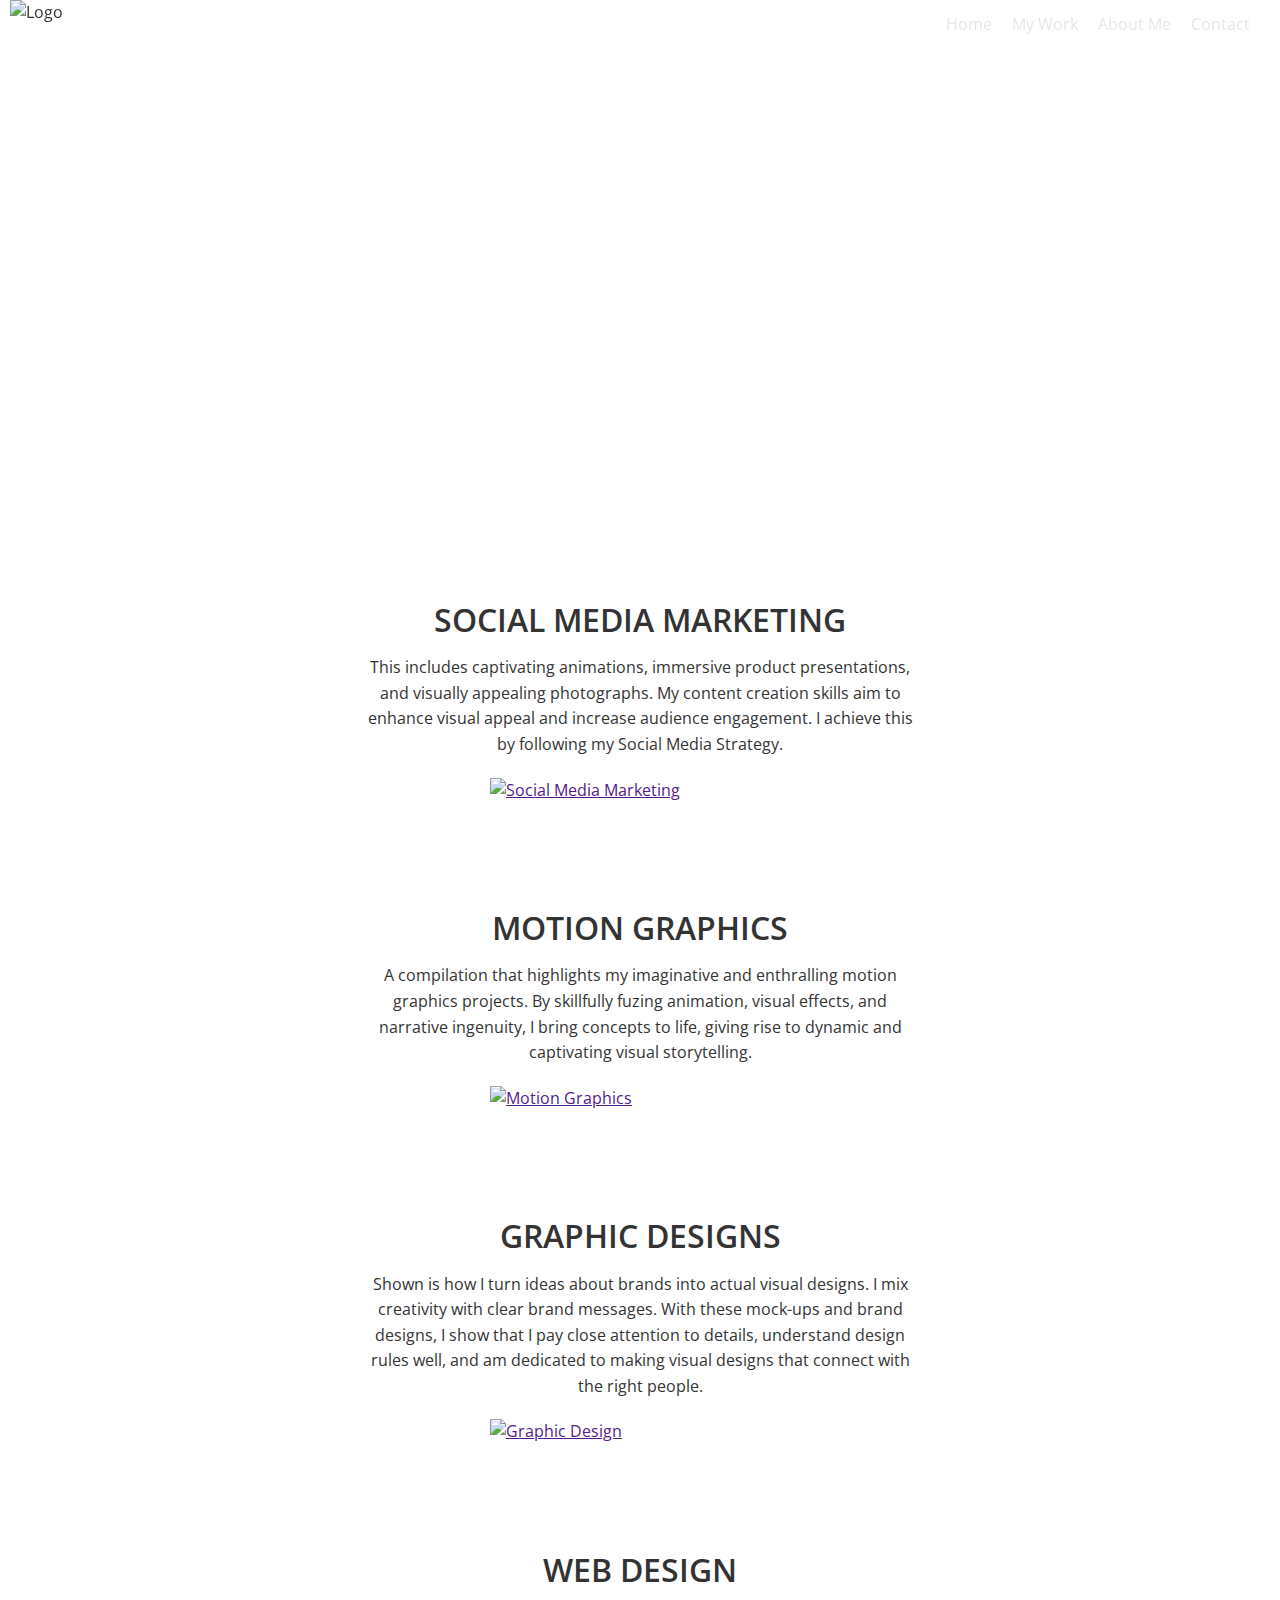
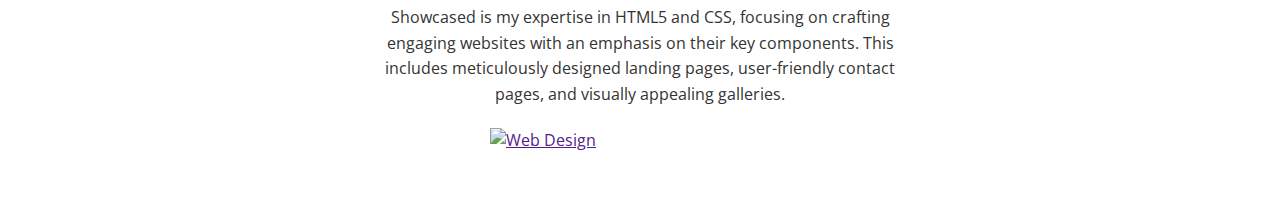
==== index.html @ d8bfad51 "Update" ====
<!DOCTYPE html>
<html lang="en">
<head>
    <meta charset="UTF-8">
    <meta name="viewport" content="width=device-width, initial-scale=1.0">
    <title>Home - Raymond Kenny's Portfolio</title>
    <link rel="stylesheet" href="style.css">
    <link rel="stylesheet" href="https://cdn.jsdelivr.net/npm/lightgallery.js/dist/css/lightgallery.min.css" />

</head>
<body>
    <nav id="navbar">
        <img class="navbar-logo" src="https://i.postimg.cc/qvZdQPr3/Logo-name.png" alt="Logo" id="logo">
        <ul>
            <li><a href="index.html" class="nav-link">Home</a></li>
            <li><a href="works.html" class="nav-link">My Work</a></li>
            <li><a href="about.html" class="nav-link">About Me</a></li>
            <li><a href="contact.html" class="nav-link">Contact</a></li>
        </ul>
    </nav>

    <header class="hero-header">
        <div class="hero-content">
            <h1>My Portfolio</h1>
           
            <!-- Add any additional content -->
        </div>
    </header>


   <main class="content-area">
    <div id="lightgallery" class="content-area">
        
        <!-- Social Media Marketing !!!!!!!!!!!!!!!!!!!!!!DYNAMIC SHADOW -->
        <div class="dynamic-shadow">
        <div class="content-box" data-src="">
            <h2>SOCIAL MEDIA MARKETING</h2>
            <p>This includes captivating animations, immersive product presentations, and visually appealing photographs. My content creation skills aim to enhance visual appeal and increase audience engagement. I achieve this by following my Social Media Strategy.
            </p>
            <a href="">
                <img src="https://i.postimg.cc/sDvyCQw5/4.png" alt="Social Media Marketing">
            </a>
        </div>
        </div>
       
        <!-- Motion Graphics -->
        <div class="dynamic-shadow">
        <div class="content-box" data-src="https://i.postimg.cc/SR6XFmCz/fab88d81.gif">
            <h2>MOTION GRAPHICS</h2>
            <p>A compilation that highlights my imaginative and enthralling motion graphics projects. By skillfully fuzing animation, visual effects, and narrative ingenuity, I bring concepts to life, giving rise to dynamic and captivating visual storytelling.</p>
            <a href="">
                <img src="https://i.postimg.cc/SR6XFmCz/fab88d81.gif" alt="Motion Graphics">
            </a>
        </div>
    </div>

        <!-- Graphic Designs -->
        <div class="dynamic-shadow">
        <div class="content-box" data-src="https://i.postimg.cc/2Sw4L7qB/b37682bb.jpg">
            <h2>GRAPHIC DESIGNS</h2>
            <p>Shown is how I turn ideas about brands into actual visual designs. I mix creativity with clear brand messages. With these mock-ups and brand designs, I show that I pay close attention to details, understand design rules well, and am dedicated to making visual designs that connect with the right people.</p>
            <a href="">
                <img src="https://i.postimg.cc/2Sw4L7qB/b37682bb.jpg" alt="Graphic Design">
            </a>
        </div>
 </div>

        <!-- Web Design -->
        <div class="dynamic-shadow">
        <div class="content-box" data-src="https://i.postimg.cc/zG5Cfcfr/759ec7dd.jpg">
            <h2>WEB DESIGN</h2>
            <p>Showcased is my expertise in HTML5 and CSS, focusing on crafting engaging websites with an emphasis on their key components. This includes meticulously designed landing pages, user-friendly contact pages, and visually appealing galleries.</p>
            <a href="">
                <img src="https://i.postimg.cc/zG5Cfcfr/759ec7dd.jpg" alt="Web Design">
            </a>
        </div>
   </div>
      </div>
   </main>

    <script src="script.js"></script>
    <script src="https://cdn.jsdelivr.net/npm/lightgallery.js/dist/js/lightgallery.min.js"></script>

</body>
</html>
---- style.css ----
/* Import Google Font */
@import url('https://fonts.googleapis.com/css2?family=Open+Sans:wght@400;600&display=swap');

/* Reset and Base Styles */
* {
    margin: 0;
    padding: 0;
    box-sizing: border-box;
}




body, html {
    font-family: 'Open Sans', Arial, sans-serif; /* Clean and modern font */
    color: #333333; /* Dark grey color for text */
    line-height: 1.6; /* Spacing for readability */
    font-size: 16px; /* Standard base font size */
}

/* Typography */
h1 {
    font-size: 2.5em; /* Larger size for main titles */
    font-weight: bold; /* Bold weight for prominence */
    margin: 0.67em 0; /* Default margin for spacing */
}

h2 {
    font-size: 2em; /* Substantial but less than h1 */
    font-weight: 600; /* Slightly lighter than h1 for hierarchy */
    text-align: center; /* Center-aligned as requested */
    margin: 0.75em 0; /* Standard vertical spacing */
}

h3 {
    font-size: 1.75em; /* Smaller than h2 */
    font-weight: 600; /* Consistent weight with h2 */
    margin: 0.83em 0; /* Standard spacing */
}

p {
    font-size: 1em; /* Standard size for body text */
    margin-bottom: 1em;
    line-height: 1.6; /* Space after paragraphs */
}

.title {
    font-size: 1em;
}

/* Navbar Styles */
#navbar {
    width: 100%;
    position: fixed;
    top: 0;
    z-index: 1000; /* high z-index to ensure navbar is on top */
    background-color: transparent; /* initially transparent */
    transition: background-color 0.5s; /* smooth transition for the background */
    display: flex;
    justify-content: space-between; /* Space out logo and nav items */
    align-items: center; /* Center items vertically */
    padding: 10px; /* Give some space inside the navbar */
    height: 50px; /* Or whatever size fits best */
    min-width: 500px; /* Adjust based on your specific needs */
    white-space: nowrap; 
    overflow: hidden; /* Hide overflow content */
}

.navbar-logo {
    height: 50px; /* Example height, adjust to fit the design */
    transition: opacity 0.3s ease; /* Smooth transition for the logo swap */
}

#navbar ul {
    list-style-type: none;
    margin: 0;
    padding-right: 10px;
    display: flex;
    justify-content: flex-end; /* aligns links to the right */
    align-items: center;
    white-space: nowrap;
}

#navbar ul li a {
    margin: 0 0px; /* Adjust based on your layout */
    padding: 10px 10px; /* Adds padding inside the link boxes */
    background-color: rgba(42, 42, 42, 0); /* Slightly transparent background */
    color: #e7e7e7; /* Text color */
    text-decoration: none; /* Removes the underline from links */
    transition: background-color 0.3s ease; /* Smooth transition for background color */
}

#navbar.scrolled {
    background-color: white; /* white background on scroll */
    transform: scale(1.00);
    text-shadow: none;
    box-shadow: 0px 0px 5px rgba(54, 54, 54, 0.839); /* 10px white inset border */
}

#navbar.scrolled ul li a {
    background-color: transparent; /* Background transitions to clear on scroll */
    color: black; /* Example text color change on scroll */
}

.nav-scrolled {
    background-color: #ffffff;
    color: #333;
}

/* Hero Section */
.hero-header {
    position: relative;
    width: 100%;
    height: calc(100vh - 400px); /* Full height of the viewport minus 200px from the top */
    background: url('https://i.postimg.cc/pdY680cz/tempImageAAanXq.avif') no-repeat center center;
    background-size: cover; /* Ensures the background covers the available space */
    display: flex;
    justify-content: center;
    align-items: center;
    box-shadow: inset 0px 0px 0px 5px rgba(255, 255, 255, 0.464); /* 10px white inset border */
}

.hero-content {
    position: absolute;
    top: 50%;
    left: 50%;
    transform: translate(-50%, -50%);
    color: white;
    text-align: center;
    z-index: 2; /* Ensure the text is above the background */
}

/* Content Area */
.content-area {
    display: flex;
    flex-direction: column;
    align-items: center;
    padding: 20px;
    gap: 15px; /* Adds space between content boxes */
}

.content-box {
    background-color: rgba(255, 255, 255, 0); /* White background for content boxes */
    box-shadow: 0 2px 5px rgba(0, 0, 0, 0); /* Optional: Adds a subtle shadow */
    padding: 20px; /* Space between content boxes */
    width: 100%; /* Full width of the container, adjust as needed */
    box-sizing: border-box;
}

.content-box h2 {
    font-family: 'Open Sans', sans-serif; /* Assuming Open Sans is the chosen font */
    color: #333333; /* Very Dark Gray for headings */
    margin-bottom: 10px;
    text-align: center;
}

.content-box p {
    font-family: 'Open Sans', sans-serif;
    color: #333333; /* Very Dark Gray for text */
    margin-bottom: 20px;
    text-align: center;
}

.content-box img {
    display: block; /* Ensures that the image is on its own line */
    width: 100%; /* Sets the width of the images to be the same */
    height: auto;
    max-height: 300px; /* Maintains the aspect ratio */
    max-width: 300px; /* Adjust this value based on your design requirements */
    margin: 0 auto; /* Centers the image within the content-box */
}

/* Dropdown */
.dropdown-content.disabled {
    display: none; /* Hide the dropdown content */
    pointer-events: none; /* Prevent mouse events */
    opacity: 0.5; /* Optional: reduce opacity to indicate it's disabled */
}

.dropdown-content.enabled {
    display: block;
}

/* Dynamic Shadow */
.dynamic-shadow {
    margin: 10px;
    padding: 0;
    width: 50%; /* Full width */
    min-width: 25%; /* Minimum width is 25% of the viewport width */
    transition: box-shadow 0.3s; /* Smooth transition for the shadow effect */
}

/* Contact Page */
.contact-hero-header {
    position: relative;
    width: 100%;
    height: calc(100vh - 400px); /* Full height of the viewport minus 200px from the top */
    background: url('https://i.postimg.cc/5NTTMQFY/tempImageWiQuZd.avif') no-repeat center center;
    background-size: cover; /* Ensures the background covers the available space */
    display: flex;
    justify-content: center;
    align-items: center;
    box-shadow: inset 0px 0px 0px 5px rgba(255, 255, 255, 0.464); /* 10px white inset border */
}

.contact-hero-content {
    position: absolute;
    top: 50%;
    left: 50%;
    transform: translate(-50%, -50%);
    color: white;
    text-align: center;
    z-index: 2; /* Ensure the text is above the background */
}

.contact-container {
    display: flex;
    align-items: center;
    justify-content: space-between;
    padding: 50px;
}

.contact-message {
    flex-basis: 45%;
    text-align: center;
}

.contact-form {
    flex-basis: 45%;
    background: #f9f9f9; /* Adjust based on your theme colors */
    padding: 20px;
    border-radius: 8px;
    box-shadow: 0 4px 6px rgba(0, 0, 0, 0.1);
}

.contact-form form {
    display: flex;
    flex-direction: column;
}

.contact-form label {
    margin-bottom: 5px;
}

.contact-form input,
.contact-form textarea {
    margin-bottom: 20px;
    padding: 10px;
    border: 1px solid #ccc;
    border-radius: 4px;
}

.submit-btn {
    padding: 10px 15px;
    background-color: #007bff; /* Or your theme color */
    color: white;
    border: none;
    border-radius: 4px;
    cursor: pointer;
    transition: background-color 0.3s ease;
}

.contact-icons {
    display: flex;
    justify-content: space-around;
    align-items: center;
}

.contact-icons a {
    text-decoration: none;
}

.contact-icons img {
    width: 30px; /* Adjust the size as needed */
    height: 30px; /* Adjust the size as needed */
}

.email-icon, .linkedin-icon {
    display: inline-block;
    margin: 0 10px; /* Adjust the space between icons if needed */
}


/* About Page */
.about-hero-header {
    position: relative;
    width: 100%;
    height: calc(100vh - 400px); /* Full height of the viewport minus 200px from the top */
    background: url('https://i.postimg.cc/s2RLMFm3/tempImagewtUjwp.avif') no-repeat center center;
    background-size: cover; /* Ensures the background covers the available space */
    display: flex;
    justify-content: center;
    align-items: center;
    box-shadow: inset 0px 0px 0px 5px rgba(255, 255, 255, 0.464); /* 10px white inset border */
}

.about-hero-content {
    position: absolute;
    top: 50%;
    left: 50%;
    transform: translate(-50%, -50%);
    color: white;
    text-align: center;
    z-index: 2; /* Ensure the text is above the background */
}

.about-container {
    display: flex;
    align-items: center;
    justify-content: space-around;
    padding: 10px;
    margin-bottom: 40px;
}

.left-column {
    flex-basis: 30%;
    display: flex;
    justify-content: center;
    align-items: center;
}

.right-column {
    flex-basis: 70%;
    display: flex;
    flex-direction: column;
    justify-content: center;
}

.profile-picture {
    max-width: 100%;
    height: auto;
    border-radius: 10px; /* Adjust as needed */
}

.bio-message {
    text-align: center;
}

.skills-title {
    margin-top: 20px;
    font-weight: bold;
}

.skills-list {
    font-weight: normal;
}

#resume, #education {
    max-width: 100%;
    margin: auto; /* Center the content */
    padding: 20px; /* Add some padding around the text */
}

.smooth-scrolling-bar {
    position: -webkit-sticky; /* For Safari */
    position: sticky;
    top: 10px; /* Adjust based on the navbar height */
    background-color: #ffffff96; /* Slightly transparent background */
    z-index: 10000;
    display: flex;
    justify-content: space-around; /* Increased gap between the two texts */
    padding: 0px 0;
    box-shadow: 0 2px 5px rgba(0,0,0,0.2);
    margin-bottom: 30px;
}

.smooth-scrolling-bar a {
    margin: 0 40px; /* Increase the margin to add more gap */
    text-decoration: none;
    color: #333;
    font-weight: 500;
    padding: 5px 5px; /* Add padding for better clickability */
    background-color: rgba(255, 255, 255, 0.453); /* Slightly transparent background for buttons */
    border-radius: 5px; /* Rounded corners for aesthetic */
}

.smooth-scrolling-bar a.active {
    background-color: rgba(255, 255, 255, 0.9);
    color: #007bff;
}

.instagram-media {
    max-width: 100% !important;
    width: auto !important;
    background: transparent;
    margin: 20px auto; /* Center it and provide some spacing */
    border: none; /* Remove any default borders */
    box-shadow: none; /* Remove any default shadows */
}

.instagram-media iframe {
    width: 100% !important; /* Force the iframe to expand full width of the container */
}

.instagram-media iframe + div {
    display: none !important; /* Optionally hide the "View this post on Instagram" */
}

/* Works Page */
.works-hero-header {
    position: relative;
    width: 100%;
    height: calc(100vh - 400px); /* Full height of the viewport minus 200px from the top */
    background: url('https://i.postimg.cc/g2h5ccvM/tempImageokHgKR.avif') no-repeat center center;
    background-size: cover; /* Ensures the background covers the available space */
    display: flex;
    justify-content: center;
    align-items: center;
    box-shadow: inset 0px 0px 0px 5px rgba(255, 255, 255, 0.464); /* 10px white inset border */
}

.works-hero-content {
    position: absolute;
    top: 50%;
    left: 50%;
    transform: translate(-50%, -50%);
    color: white;
    text-align: center;
    z-index: 2; /* Ensure the text is above the background */
}

.works-container {
    display: flex;
    align-items: center;
    justify-content: space-around;
    padding: 10px;
    margin-bottom: 40px;
}

.aside {
    position: -webkit-sticky; /* For Safari */
    position: sticky;
    top: 5px; /* Adjust based on the navbar height */
    background-color: #ffffffe5; /* Slightly transparent background */
    z-index: 10000;
    display: flex;
    justify-content: space-around; /* Increased gap between the two texts */
    padding: 0px 0;
    box-shadow: 0 2px 5px rgba(0,0,0,0.2);
    margin-bottom: 30px;
    min-width: 500px;
}

.aside a {
    margin: 0 20px; /* Increase the margin to add more gap */
    text-decoration: none;
    color: #333;
    font-weight: 500;
    padding: 5px 5px; /* Add padding for better clickability */
    border-radius: 5px; /* Rounded corners for aesthetic */
    white-space: nowrap;
}

.aside a.active {
    background-color: rgba(255, 255, 255, 0.9);
    color: #007bff;
    font: bold;
}

@media (max-width: 1375px) {
    .aside {
        position: sticky; /* Makes the sidebar sticky on scroll */
        top: 55px; /* Distance from the top, adjust based on navbar height plus desired gap */
        width: 100%; /* Full width of the container */
        z-index: 10; /* Ensures it doesn’t overlap anything it shouldn’t */
    }
}

/* Footer */
.site-footer {
    background-color: #2c3e50;
    color: white;
    padding: 20px;
    text-align: center;
}

.footer-content {
    display: flex;
    justify-content: space-around;
    align-items: center;
    flex-wrap: wrap;
}

.footer-about,
.footer-links,
.footer-social {
    margin: 20px;
}

.footer-links ul {
    list-style: none;
    padding: 0;
}

.footer-links ul li a {
    color: white;
    text-decoration: none;
    transition: color 0.3s;
}

.footer-links ul li a:hover {
    color: #3498db;
}

.social-icon {
    width: 40px;
    height: 40px;
    margin: 0 10px;
    transition: transform 0.3s;
}

.social-icon:hover {
    transform: scale(1.1);
}

@media (max-width: 768px) {
    .footer-content {
        flex-direction: column;
    }

    .footer-about,
    .footer-links,
    .footer-social {
        margin: 10px 0;
    }
}

.instagram-post {
    max-width: 540px;
    margin: auto;
}

@media (max-width: 540px) {
    .instagram-post {
        width: 100%;
    }
}

/* Works Selection */
section {
    display: block;
}

.works-page section {
    display: none; /* Hide all sections by default */
}

.works-page section#graphic-design {
    display: block; /* Only show the graphic design section initially */
}

.about-page section#resume,
.about-page section#education {
    display: block;
}

/* Motion Grid */
.container {
    display: flex;
    align-items: center;
    flex-direction: row; /* Horizontal layout */
    width: 100%;
    margin: 25px;
}

.text-content {
    flex: 40%; /* Takes up 30% of the container */
    padding: 20px; /* Optional padding */
}

.grid-container {
    display: grid;
    grid-template-columns: repeat(3, 1fr);
    gap: 5px;
    margin: 80px;
}

.grid-item {
    background-color: #000;
    overflow: hidden;
    position: relative;
    aspect-ratio: 1 / 1; /* Ensures items are square */
    width: 200px;
    height: 200px;
}

.grid-item img {
    width: 200px;
    height: 200px;
    object-fit: cover;
    position: absolute;
    top: 50%;
    left: 50%;
    transform: translate(-50%, -50%);
}

/* Responsive Adjustments */
@media (max-width: 768px) {
    .container {
        flex-direction: column; /* Stacks the content vertically */
    }

    .grid-container {
        grid-template-columns: repeat(2, 1fr); /* Two columns on smaller screens */
    }
}

@media (max-width: 480px) {
    .grid-container {
        grid-template-columns: 1fr; /* Single column on very small screens */
    }
}

/* Hover Effects */
.navbar-logo:hover {
    transform: scale(1.1);
    transition: transform 0.3s;
}

.submit-btn:hover {
    background-color: #1666bb; /* Example color change on hover */
    color: #fff;
    transition: background-color 0.3s, color 0.3s;
}



.three-column-layout {
    display: flex;
    justify-content: space-between;
    align-items: center;
    gap: 20px; /* Adjust as needed */
    padding: 20px; /* Adjust as needed */
}

.column {
    flex: 1; /* Make all columns equal width */
    display: flex;
    justify-content: center;
    align-items: center;
    flex-direction: column; /* Ensure column content is centered */
    text-align: center; /* Center text horizontally */
}

.instagram-column {
    flex: 1;
    display: flex;
    justify-content: center;
    align-items: center;
}

.text-column {
    display: flex;
    flex-direction: column;
    justify-content: center; /* Center text vertically */
    height: 100%; /* Ensure it takes up the full height of the parent container */
}

.text-column h3 {
    text-align: center;
    margin-bottom: 20px; /* Add margin below the title */
}

.slideshow-container {
    width: 100%;
    max-width: 500px; /* Adjust based on your design requirements */
}

/* Adjusting the size of images in slideshows */
.mySlides img, .mySlides2 img, .mySlides3 img, .mySlides4 img {
    max-width: 80%; /* Adjust this value as needed */
    height: auto;
    width: auto;
    margin: auto;
    display: block;
    box-shadow: 0 4px 8px rgba(0, 0, 0, 0.2); /* Add drop shadow */
}

@media (max-width: 768px) {
    .three-column-layout {
        flex-direction: column;
    }

    .slideshow-container {
        max-width: 100%;
    }
}
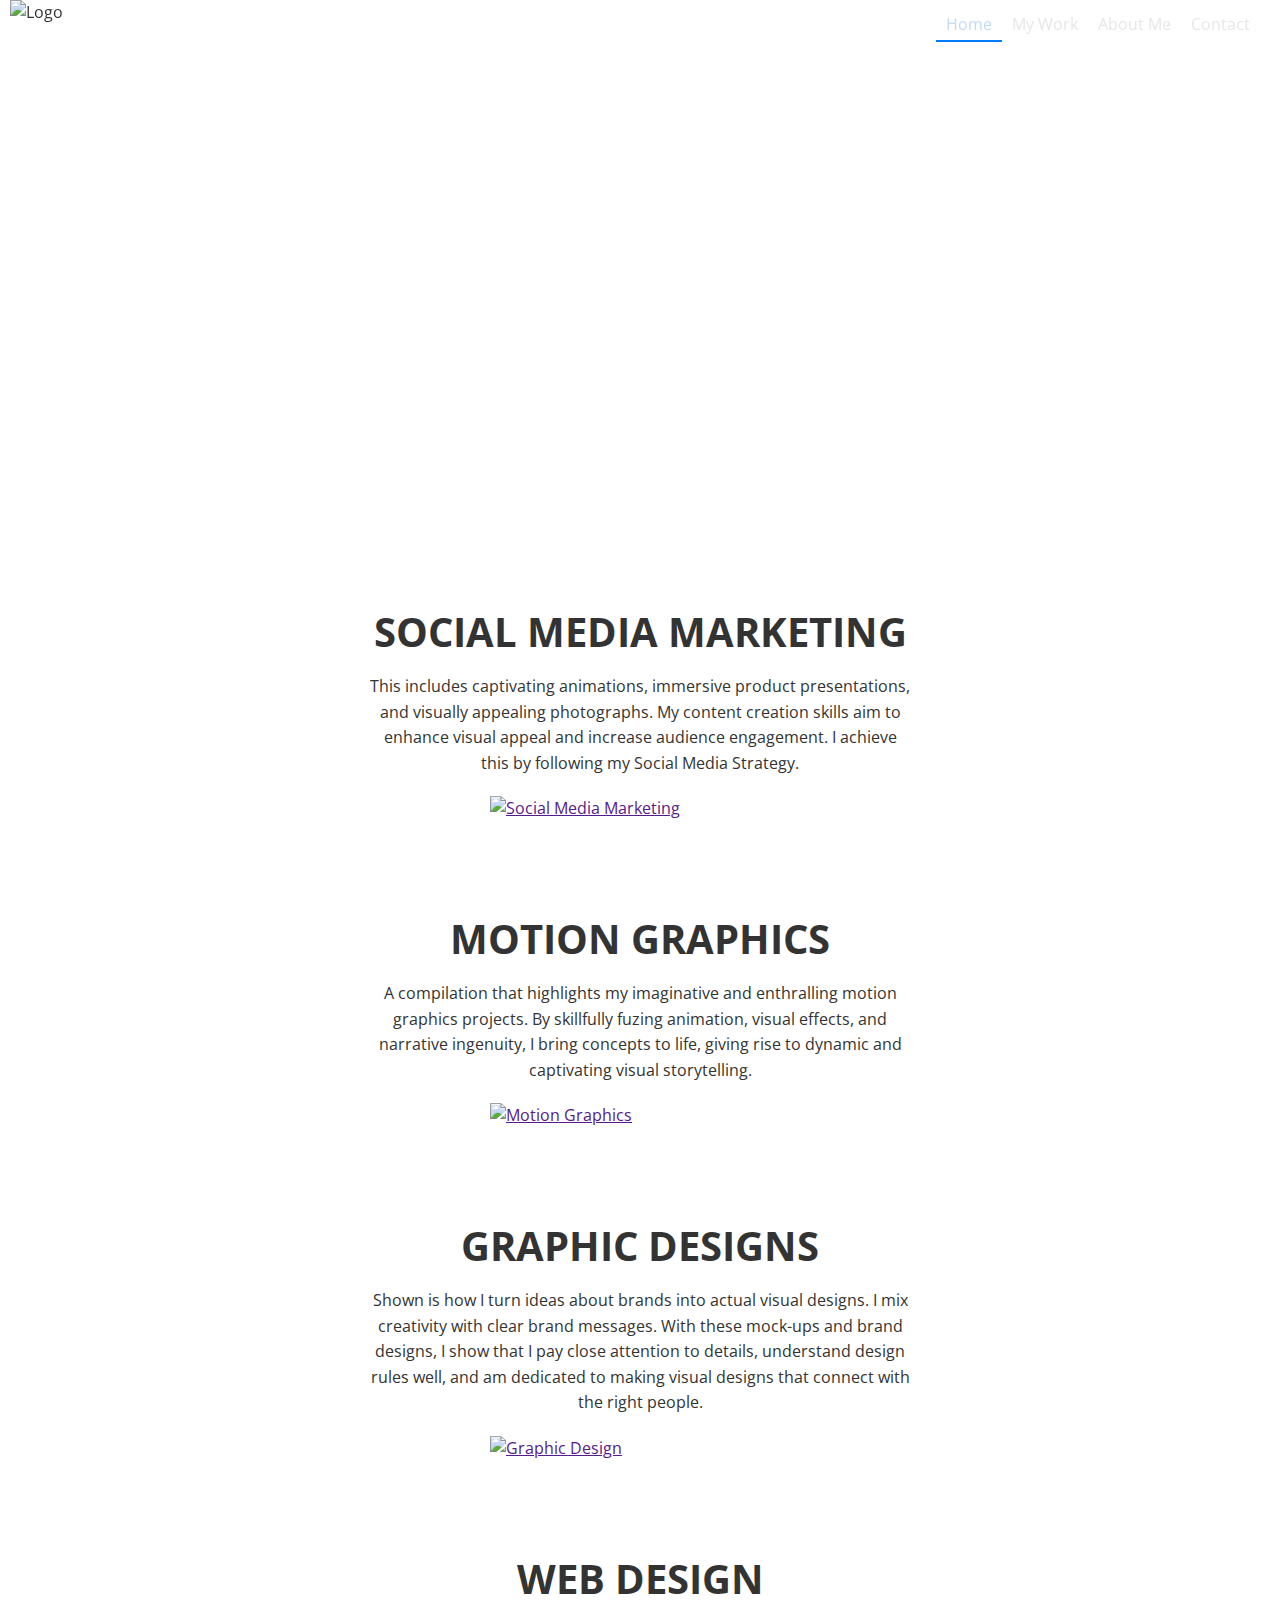
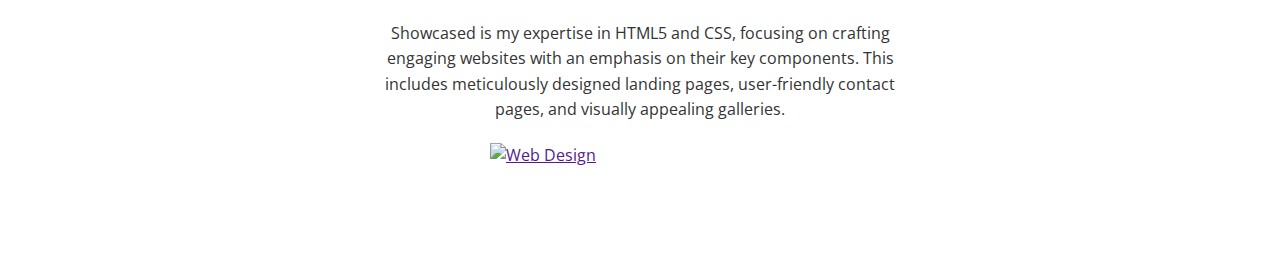
==== commit 6cc872c1: "10/22/24 Updated" ====
--- a/index.html
+++ b/index.html
@@ -6,13 +6,13 @@
     <title>Home - Raymond Kenny's Portfolio</title>
     <link rel="stylesheet" href="style.css">
     <link rel="stylesheet" href="https://cdn.jsdelivr.net/npm/lightgallery.js/dist/css/lightgallery.min.css" />
-
+    <link href="https://fonts.googleapis.com/css2?family=Merriweather:wght@400;700&family=Open+Sans:wght@300;400;600&display=swap" rel="stylesheet">
 </head>
 <body>
     <nav id="navbar">
         <img class="navbar-logo" src="https://i.postimg.cc/qvZdQPr3/Logo-name.png" alt="Logo" id="logo">
         <ul>
-            <li><a href="index.html" class="nav-link">Home</a></li>
+            <li><a href="index.html" class="nav-link active">Home</a></li>
             <li><a href="works.html" class="nav-link">My Work</a></li>
             <li><a href="about.html" class="nav-link">About Me</a></li>
             <li><a href="contact.html" class="nav-link">Contact</a></li>
@@ -76,10 +76,13 @@
         </div>
    </div>
       </div>
+
+  
    </main>
 
     <script src="script.js"></script>
     <script src="https://cdn.jsdelivr.net/npm/lightgallery.js/dist/js/lightgallery.min.js"></script>
-
+   
+   
 </body>
 </html>
--- a/style.css
+++ b/style.css
@@ -1,5 +1,6 @@
-/* Import Google Font */
-@import url('https://fonts.googleapis.com/css2?family=Open+Sans:wght@400;600&display=swap');
+
+/* Add Google Fonts link */
+@import url('https://fonts.googleapis.com/css2?family=Merriweather:wght@400;700&family=Open+Sans:wght@300;400;600&display=swap');
 
 /* Reset and Base Styles */
 * {
@@ -9,40 +10,55 @@
 }
 
 
-
-
+/* Base styles for body and html */
 body, html {
     font-family: 'Open Sans', Arial, sans-serif; /* Clean and modern font */
     color: #333333; /* Dark grey color for text */
     line-height: 1.6; /* Spacing for readability */
     font-size: 16px; /* Standard base font size */
+    min-width: 600px;
 }
 
 /* Typography */
+
+/* Main title (h1) */
 h1 {
-    font-size: 2.5em; /* Larger size for main titles */
-    font-weight: bold; /* Bold weight for prominence */
+    font-family: 'Merriweather', serif; /* Change to Merriweather for a classic serif look */
+    font-size: 3em; /* Larger size for main titles */
+    font-weight: 700; /* Bold weight for prominence */
     margin: 0.67em 0; /* Default margin for spacing */
 }
 
+/* Subtitles (h2) */
 h2 {
-    font-size: 2em; /* Substantial but less than h1 */
-    font-weight: 600; /* Slightly lighter than h1 for hierarchy */
+    font-family: 'Merriweather', serif; /* Merriweather for hierarchy */
+    font-size: 2.5em; /* Substantial but less than h1 */
+    font-weight: 700; /* Bold for emphasis */
     text-align: center; /* Center-aligned as requested */
-    margin: 0.75em 0; /* Standard vertical spacing */
-}
-
+    margin: 10px 0; /* Standard vertical spacing */
+}
+
+/* Section headers (h3) */
 h3 {
-    font-size: 1.75em; /* Smaller than h2 */
-    font-weight: 600; /* Consistent weight with h2 */
+    font-family: 'Merriweather', serif; /* Merriweather for consistency */
+    font-size: 2em; /* Smaller than h2 */
+    font-weight: 700; /* Consistent weight with h2 */
     margin: 0.83em 0; /* Standard spacing */
-}
-
+    text-align: center;
+}
+
+/* Paragraph text (p) */
 p {
+    font-family: 'Open Sans', sans-serif; /* Keeping Open Sans for body text */
     font-size: 1em; /* Standard size for body text */
     margin-bottom: 1em;
     line-height: 1.6; /* Space after paragraphs */
 }
+.graphic-p p {
+    text-align: center;
+}
+
+
 
 .title {
     font-size: 1em;
@@ -83,11 +99,16 @@
 
 #navbar ul li a {
     margin: 0 0px; /* Adjust based on your layout */
-    padding: 10px 10px; /* Adds padding inside the link boxes */
+    padding: 5px 10px; /* Adds padding inside the link boxes */
     background-color: rgba(42, 42, 42, 0); /* Slightly transparent background */
     color: #e7e7e7; /* Text color */
     text-decoration: none; /* Removes the underline from links */
     transition: background-color 0.3s ease; /* Smooth transition for background color */
+}
+
+#navbar ul li a.active {
+    border-bottom: 2.5px solid #007bff; /* Adds an underline for the active page */
+    color: #c1dbf7; /* Optional: change the text color to indicate it's active */
 }
 
 #navbar.scrolled {
@@ -127,7 +148,8 @@
     transform: translate(-50%, -50%);
     color: white;
     text-align: center;
-    z-index: 2; /* Ensure the text is above the background */
+    z-index: 2;
+    max-width: 1200px; /* Example max-width, adjust based on your design */
 }
 
 /* Content Area */
@@ -137,6 +159,21 @@
     align-items: center;
     padding: 20px;
     gap: 15px; /* Adds space between content boxes */
+}
+
+.content-area-about {
+    display: flex;
+    flex-direction: column;
+    align-items: center;
+    padding: 20px;
+    gap: 15px; /* Adds space between content boxes */
+}
+
+.content-area-about h2 {
+    font-family: 'Open Sans', sans-serif; /* Assuming Open Sans is the chosen font */
+    color: #333333; /* Very Dark Gray for headings */
+    margin-bottom: 10px;
+    text-align: left;
 }
 
 .content-box {
@@ -190,6 +227,7 @@
     transition: box-shadow 0.3s; /* Smooth transition for the shadow effect */
 }
 
+
 /* Contact Page */
 .contact-hero-header {
     position: relative;
@@ -217,9 +255,12 @@
     display: flex;
     align-items: center;
     justify-content: space-between;
-    padding: 50px;
-}
-
+    padding: 40px;
+}
+
+.contact-message h3 {
+    margin-bottom: 5px;
+}
 .contact-message {
     flex-basis: 45%;
     text-align: center;
@@ -271,8 +312,8 @@
 }
 
 .contact-icons img {
-    width: 30px; /* Adjust the size as needed */
-    height: 30px; /* Adjust the size as needed */
+    width: 40px; /* Adjust the size as needed */
+    height: 40px; /* Adjust the size as needed */
 }
 
 .email-icon, .linkedin-icon {
@@ -308,9 +349,11 @@
     display: flex;
     align-items: center;
     justify-content: space-around;
-    padding: 10px;
+    padding: 40px;
     margin-bottom: 40px;
 }
+
+
 
 .left-column {
     flex-basis: 30%;
@@ -379,21 +422,26 @@
     color: #007bff;
 }
 
-.instagram-media {
-    max-width: 100% !important;
-    width: auto !important;
-    background: transparent;
-    margin: 20px auto; /* Center it and provide some spacing */
-    border: none; /* Remove any default borders */
-    box-shadow: none; /* Remove any default shadows */
-}
-
-.instagram-media iframe {
-    width: 100% !important; /* Force the iframe to expand full width of the container */
-}
-
-.instagram-media iframe + div {
-    display: none !important; /* Optionally hide the "View this post on Instagram" */
+
+
+.instagram-embed-container {
+    display: flex;
+    justify-content: center;
+    align-items: center;
+    width: 100%;
+    gap: 20px; /* Optional: Adjusts the gap between the posts */
+    margin: 20px 0; /* Optional: Adds vertical spacing above and below the embed */
+    box-shadow: inset 0px 0px 0px 5px rgba(255, 255, 255, 0.464); /* 10px white inset border */
+}
+
+.instagram-post {
+    width: 350px; /* Adjust the width of the embedded posts */
+    height: 540px; /* Adjust the height of the embedded posts */
+    overflow-y: scroll; /* Ensures posts are scrollable */
+    margin: 5px;
+    box-shadow: inset 0px 0px 0px 5px rgba(255, 255, 255, 0.464);
+    padding: 10px; /* Optional: Adds space inside the embed container */
+    
 }
 
 /* Works Page */
@@ -422,15 +470,15 @@
 .works-container {
     display: flex;
     align-items: center;
-    justify-content: space-around;
-    padding: 10px;
-    margin-bottom: 40px;
+    justify-content: space-between;
+    padding: 40px;
+    margin-bottom: 4 0px;
 }
 
 .aside {
     position: -webkit-sticky; /* For Safari */
     position: sticky;
-    top: 5px; /* Adjust based on the navbar height */
+    top: 7px; /* Adjust based on the navbar height */
     background-color: #ffffffe5; /* Slightly transparent background */
     z-index: 10000;
     display: flex;
@@ -505,7 +553,7 @@
 .social-icon {
     width: 40px;
     height: 40px;
-    margin: 0 10px;
+    margin: 0px 10px;
     transition: transform 0.3s;
 }
 
@@ -525,10 +573,7 @@
     }
 }
 
-.instagram-post {
-    max-width: 540px;
-    margin: auto;
-}
+
 
 @media (max-width: 540px) {
     .instagram-post {
@@ -556,37 +601,48 @@
 
 /* Motion Grid */
 .container {
-    display: flex;
-    align-items: center;
-    flex-direction: row; /* Horizontal layout */
+    max-width: 1200px; /* Match this to the max-width of the .hero-content */
+    margin: 0 auto; /* Center the container */
+    padding: 20px; /* Optional padding for spacing */
+    width: 100%; /* Ensure full width within the max-width */
+    box-sizing: border-box; /* Include padding in the element's total width */
+}
+
+/* Motion Graphics Two-Column Layout */
+.motion-container {
+    display: flex; /* Two-column layout */
+    flex-wrap: wrap; /* Allows wrapping on smaller screens */
+    max-width: 1200px; /* Consistent max-width */
+    margin: 0 auto; /* Center the container */
+    padding: 20px; /* Padding inside the container */
     width: 100%;
-    margin: 25px;
-}
-
-.text-content {
-    flex: 40%; /* Takes up 30% of the container */
-    padding: 20px; /* Optional padding */
-}
+    box-sizing: border-box;
+}
+
+
 
 .grid-container {
     display: grid;
-    grid-template-columns: repeat(3, 1fr);
-    gap: 5px;
-    margin: 80px;
-}
-
+    grid-template-columns: repeat(3, 1fr); /* Three columns for the grid */
+    gap: 10px;
+    flex: 1; /* Equal space for the grid */
+    max-width: 100%;
+    padding: 35px; /* Add padding to match text content's padding */
+    box-sizing: border-box; /* Include padding in element's width */
+}
+
+/* Grid Items */
 .grid-item {
     background-color: #000;
     overflow: hidden;
     position: relative;
     aspect-ratio: 1 / 1; /* Ensures items are square */
-    width: 200px;
-    height: 200px;
+    width: 100%; /* Full width of grid container */
 }
 
 .grid-item img {
-    width: 200px;
-    height: 200px;
+    width: 100%;
+    height: 100%;
     object-fit: cover;
     position: absolute;
     top: 50%;
@@ -594,10 +650,10 @@
     transform: translate(-50%, -50%);
 }
 
-/* Responsive Adjustments */
+/* Responsive Design */
 @media (max-width: 768px) {
-    .container {
-        flex-direction: column; /* Stacks the content vertically */
+    .motion-container {
+        flex-direction: column; /* Stack text and grid vertically on smaller screens */
     }
 
     .grid-container {
@@ -623,14 +679,145 @@
     transition: background-color 0.3s, color 0.3s;
 }
 
-
+/* Slideshow container */
+.slideshow-container {
+    position: relative;
+    max-width: 100%;
+    margin: 20px auto;
+    padding: 0 10px;
+}
+
+/* Ensure all slides are hidden initially */
+.mySlidesMap, .mySlidesCoffee, .mySlidesMenu, .mySlidesFoxhillMain, .mySlidesFoxhillSquare, .mySlidesSpiceMain, .mySlidesSpiceSquare {
+    display: none;
+}
+
+/* First slide should be visible */
+.mySlidesMap:first-child, .mySlidesCoffee:first-child, .mySlidesMenu:first-child, 
+.mySlidesFoxhillMain:first-child, .mySlidesFoxhillSquare:first-child, 
+.mySlidesSpiceMain:first-child, .mySlidesSpiceSquare:first-child {
+    display: block;
+}
+
+/* Style for next and previous buttons */
+.prev, .next {
+    cursor: pointer;
+    position: absolute;
+    top: 50%;
+    width: auto;
+    padding: 0; /* No padding by default */
+    margin-top: -22px;
+    color: black; /* Black arrow */
+    font-weight: bold;
+    font-size: 24px;
+    background-color: transparent; /* Transparent background by default */
+    border-radius: 0; /* No border-radius */
+    z-index: 999;
+    user-select: none;
+    opacity: 0.9; /* Slight opacity for visibility */
+}
+
+/* Position the arrows overlapping the edge of the page */
+.prev {
+    left: 25px; /* Shift left arrow outside the container, adjust as needed */
+}
+
+.next {
+    right: 25px; /* Shift right arrow outside the container, adjust as needed */
+}
+
+#foxhill .slideshow-column:nth-child(3) .prev, 
+#spice .slideshow-column:nth-child(3) .prev {
+    left: 65px;  /* Move left arrow inward by 10px for third column */
+    margin-top: -50px; 
+}
+#foxhill .slideshow-column:nth-child(3) .next, 
+#spice .slideshow-column:nth-child(3) .next {
+     /* Move left arrow inward by 10px for third column */
+    right: 65px; 
+    margin-top: -50px;
+}
+
+/* On hover, add a semi-transparent background with padding */
+.prev:hover, .next:hover {
+    background-color: rgba(0, 0, 0, 0.07); /* Semi-transparent black background */
+    padding-left: 7.5px;
+    padding-right: 7.5px; 
+    transition: background-color 0.3s ease; /* Smooth background transition */
+}
+
+/* Ensure content area has padding */
+.content-area, .content-area-about {
+    padding: 30px;
+}
+
+/* Two-column layout */
+.two-column-layout {
+    display: flex;
+    justify-content: space-between;
+    align-items: center;
+    gap: 20px;
+    margin: 60px 0;
+}
+
+.text-column {
+    flex: 1;
+    padding: 20px;
+    font-size: 1.1em;
+    line-height: 1.6;
+}
+
+.slideshow-column {
+    flex: 1;
+    display: flex;
+    justify-content: center;
+}
+.slideshow-column p{
+    margin-top: 10px;
+    font-weight: 600;
+}
+
+.resume-p p{
+margin-left: 30px; /* Indents the entire paragraph by 30px */
+}
+
+.center-p p{
+    text-align: center;
+}
+
+/* Make sure the images fit well */
+.mySlidesMap img,  .mySlidesMenu img, 
+.mySlidesFoxhillMain img, .mySlidesFoxhillSquare img, 
+.mySlidesSpiceMain img, .mySlidesSpiceSquare img {
+    width: 85%;
+    height: auto;
+    display: block;
+    margin: auto;
+    box-shadow: 0 4px 8px rgba(0, 0, 0, 0.2);  /* Add drop shadow */
+}
+
+/* Responsive Design for smaller screens */
+@media (max-width: 768px) {
+    .two-column-layout {
+        flex-direction: column;  /* Stack columns vertically */
+    }
+
+    .slideshow-container {
+        padding: 0 15px;  /* Less padding for smaller screens */
+    }
+
+    .text-column {
+        text-align: center;  /* Center-align text for smaller screens */
+    }
+}
 
 .three-column-layout {
     display: flex;
     justify-content: space-between;
     align-items: center;
-    gap: 20px; /* Adjust as needed */
-    padding: 20px; /* Adjust as needed */
+    gap: 20px;
+    padding: 20px;
+    margin-bottom: -20px;
 }
 
 .column {
@@ -642,18 +829,105 @@
     text-align: center; /* Center text horizontally */
 }
 
-.instagram-column {
-    flex: 1;
-    display: flex;
-    justify-content: center;
-    align-items: center;
-}
+ .content-area-about h3 {
+    text-align: left;
+}
+
 
 .text-column {
     display: flex;
     flex-direction: column;
     justify-content: center; /* Center text vertically */
-    height: 100%; /* Ensure it takes up the full height of the parent container */
+    height: 100%;
+    margin-top: -60px; /* Ensure it takes up the full height of the parent container */
+}
+
+.strategy-text-column {
+    margin-top: 20px;
+}
+
+.image-column {
+    flex: 1;
+}
+
+.strat-image-column {
+    margin-top: -50px;
+}
+
+#strategy-section {
+    padding: 20px;
+    margin: 0 auto;
+    max-width: 1200px;
+}
+
+.strategy-image {
+    max-width: 100%;
+    height: auto;
+    background-color: transparent; /* Keep the background transparent */
+}
+
+.slideshow-footer {
+    text-align: center;
+    font-weight: bold;
+    margin-top: 10px;
+    color: #333;
+}
+
+/* Four Column Layout */
+.four-column-layout {
+    display: flex;
+    justify-content: space-between;
+    gap: 20px;
+    margin: 40px 0;
+}
+
+.four-column-layout .column {
+    flex: 1;
+    text-align: center;
+}
+
+.four-column-layout h3 {
+    font-size: 1.5em;
+    margin-bottom: 10px;
+}
+
+.four-column-layout .column:first-child {
+    margin-top: -25px; /* Adjust this value for better alignment */
+}
+.four-column-layout p {
+    font-size: 1.1em;
+}
+
+/* Center Text for Results Section */
+.results-section {
+    text-align: center; /* Centers the text within the section */
+    width: 100%; /* Ensures the section takes up full width */
+    display: flex;
+    flex-direction: column;
+    justify-content: center;
+    align-items: center;
+    margin: 30px 0; /* Add some margin for spacing above and below */
+}
+
+.results-section h3 {
+    font-size: 2em; /* Adjust the size of the Results title */
+    text-align: center;
+    margin-bottom: 20px; /* Space between the title and the paragraphs */
+}
+
+.results-section p {
+    font-size: 1.2em; /* Adjust the paragraph font size */
+    max-width: 800px; /* Limit the paragraph width for better readability */
+    margin-bottom: 20px;
+   
+}
+
+/* Center Title */
+.center-title {
+    text-align: center;
+    font-size: 2em;
+    margin-bottom: 40px;
+    margin-top: -20px;
 }
 
 .text-column h3 {
@@ -676,6 +950,8 @@
     box-shadow: 0 4px 8px rgba(0, 0, 0, 0.2); /* Add drop shadow */
 }
 
+
+ 
 @media (max-width: 768px) {
     .three-column-layout {
         flex-direction: column;
@@ -685,3 +961,297 @@
         max-width: 100%;
     }
 }
+
+.menus p {
+text-align: center;
+max-width: 90%;
+}
+
+.menus img{
+   max-width: 60%; 
+}
+
+
+/* Horizontal Divider */
+.divider {
+    width: 80%; /* Adjust width to fit your design */
+    height: 1px; /* Thin line */
+    background-color: #ddd; /* Light grey color */
+    margin: 40px auto; /* Spacing above and below */
+}
+
+.divider-head {
+    width: 30%; /* Adjust width to fit your design */
+    height: 2px; /* Thin line */
+    background-color: #ddd; /* Light grey color */
+    margin: 1px auto; /* Spacing above and below */
+}
+
+/* Dashed Divider (optional) */
+.divider-dashed {
+    border-top: 1px dashed #ccc;
+    width: 80%;
+    margin: 40px auto;
+}
+
+/* Web Design Section Specific */
+
+/* Container */
+#web-design .content-section {
+    padding: 60px;
+    text-align: center;
+  }
+  
+  /* Headers */
+  #web-design h2, #web-design h3 {
+    color: #333;
+  }
+  
+  #web-design p {
+    color: #555;
+    line-height: 1.6;
+  }
+  
+  /* Two-Column Layout for Web Design */
+  .web-two-column-layout {
+    display: flex;
+    justify-content: space-between;
+    align-items: flex-start;
+    margin: 40px 0;
+    gap: 40px;
+  }
+  
+  .web-text-column, .web-preview-column {
+    flex: 1;
+    padding: 20px;
+  }
+  
+  ul.web-skills-list {
+    list-style-type: disc;
+    margin-left: 20px;
+    text-align: left;
+  }
+  
+  /* Project Preview Styling */
+  .web-project-preview {
+    background-color: #f9f9f9;
+    padding: 20px;
+    border-radius: 8px;
+    text-align: center;
+  }
+  
+  .web-project-preview a {
+    text-decoration: none;
+    color: #007bff;
+    font-weight: bold;
+  }
+  
+  .web-project-preview a:hover {
+    text-decoration: underline;
+  }
+  
+  /* Features Section */
+  .web-features-section {
+    margin: 40px 0;
+  }
+  
+  .web-three-column-layout {
+    display: flex;
+    justify-content: space-between;
+    align-items: flex-start;
+    gap: 20px;
+  }
+  
+  .web-column {
+    flex: 1;
+    background-color: #f0f0f0;
+    padding: 20px;
+    border-radius: 8px;
+  }
+  
+  .web-column h4 {
+    margin-bottom: 10px;
+  }
+  
+  /* Code Snippet Section */
+  .web-code-snippet-section {
+    margin: 40px 0;
+  }
+  
+  pre {
+    background-color: #eee;
+    padding: 15px;
+    border-radius: 8px;
+    text-align: left;
+    overflow-x: auto;
+  }
+  
+  pre code {
+    font-family: monospace;
+    color: #333;
+  }
+  
+  /* Additional Projects */
+  .web-additional-projects-section {
+    margin-top: 60px;
+  }
+  
+  .web-additional-projects-section .web-three-column-layout {
+    gap: 20px;
+  }
+  
+  .web-additional-projects-section .web-column h4 {
+    margin-bottom: 10px;
+  }
+  
+  .web-additional-projects-section .web-column p {
+    color: #555;
+  }
+
+
+
+
+
+
+  
+
+/* General Resume Styles */
+.resume-header {
+    text-align: center;
+    padding: 20px;
+}
+
+.resume-header h1 {
+    font-size: 2.5em;
+    font-family: 'YourFont', sans-serif;
+    font-weight: bold;
+}
+
+.resume-header p {
+    font-size: 1.2em;
+    color: #666;
+}
+
+.resume-contact {
+    text-align: center;
+    margin-bottom: 20px;
+}
+
+.contact-info {
+    display: inline-flex;
+    gap: 20px;
+}
+
+.contact-icon img {
+    width: 30px;
+    height: 30px;
+    transition: transform 0.3s ease;
+}
+
+.contact-icon:hover img {
+    transform: scale(1.2);
+}
+
+/* Resume Container */
+.resume-container {
+    display: flex;
+    gap: 40px; /* Adjust the space between the columns */
+    justify-content: space-between;
+    align-items: flex-start;
+    padding: 20px;
+    max-width: 1200px; /* Adjust the container width as needed */
+    margin: 0 auto; /* Center the container */
+}
+
+/* Left Column (Experience) */
+.experience-column {
+    flex: 1; /* Takes up 50% of the space */
+}
+
+/* Right Column (Skills) */
+.skills-column {
+    flex: 1; /* Takes up 50% of the space */
+}
+
+/* Experience Entry */
+.experience-entry {
+    display: flex;
+    align-items: flex-start;
+    margin-bottom: 40px;
+    position: relative;
+}
+
+/* Ensure logos maintain their aspect ratio */
+.company-logo img {
+    max-width: 100px;
+    height: auto;
+    transition: transform 0.3s ease;
+}
+
+.company-logo:hover img {
+    transform: scale(1.1);
+}
+
+/* Experience Details */
+.experience-details {
+    margin-left: 30px;
+    margin-top: -35px;
+    flex-grow: 1;
+    display: flex;
+    flex-direction: column;
+    justify-content: space-between;
+}
+
+.experience-details h3 {
+    margin-bottom: 5px;
+}
+
+.experience-details p {
+    font-size: 1.2em;
+    color: #666;
+}
+
+/* Skills List */
+.skills-list p {
+    font-size: 1.2em;
+    margin-bottom: 5px;
+}
+
+.skill-bar {
+    background-color: #e0e0e0;
+    border-radius: 25px;
+    overflow: hidden;
+    height: 20px;
+    width: 100%;
+}
+
+.progress {
+    background-color: #007bff;
+    height: 100%;
+    border-radius: 25px;
+}
+
+@media (max-width: 768px) {
+    .resume-container {
+        flex-direction: column;
+    }
+
+    .experience-column, .skills-column {
+        flex: none;
+        width: 100%;
+    }
+}
+/* Footer */
+.resume-footer {
+    text-align: center;
+    padding: 20px;
+    background-color: #f8f8f8;
+    font-size: 0.9em;
+    color: #666;
+}
+
+.contact-icon:hover {
+    background-color: rgba(0, 0, 0, 0.1);
+    border-radius: 50%;
+}
+
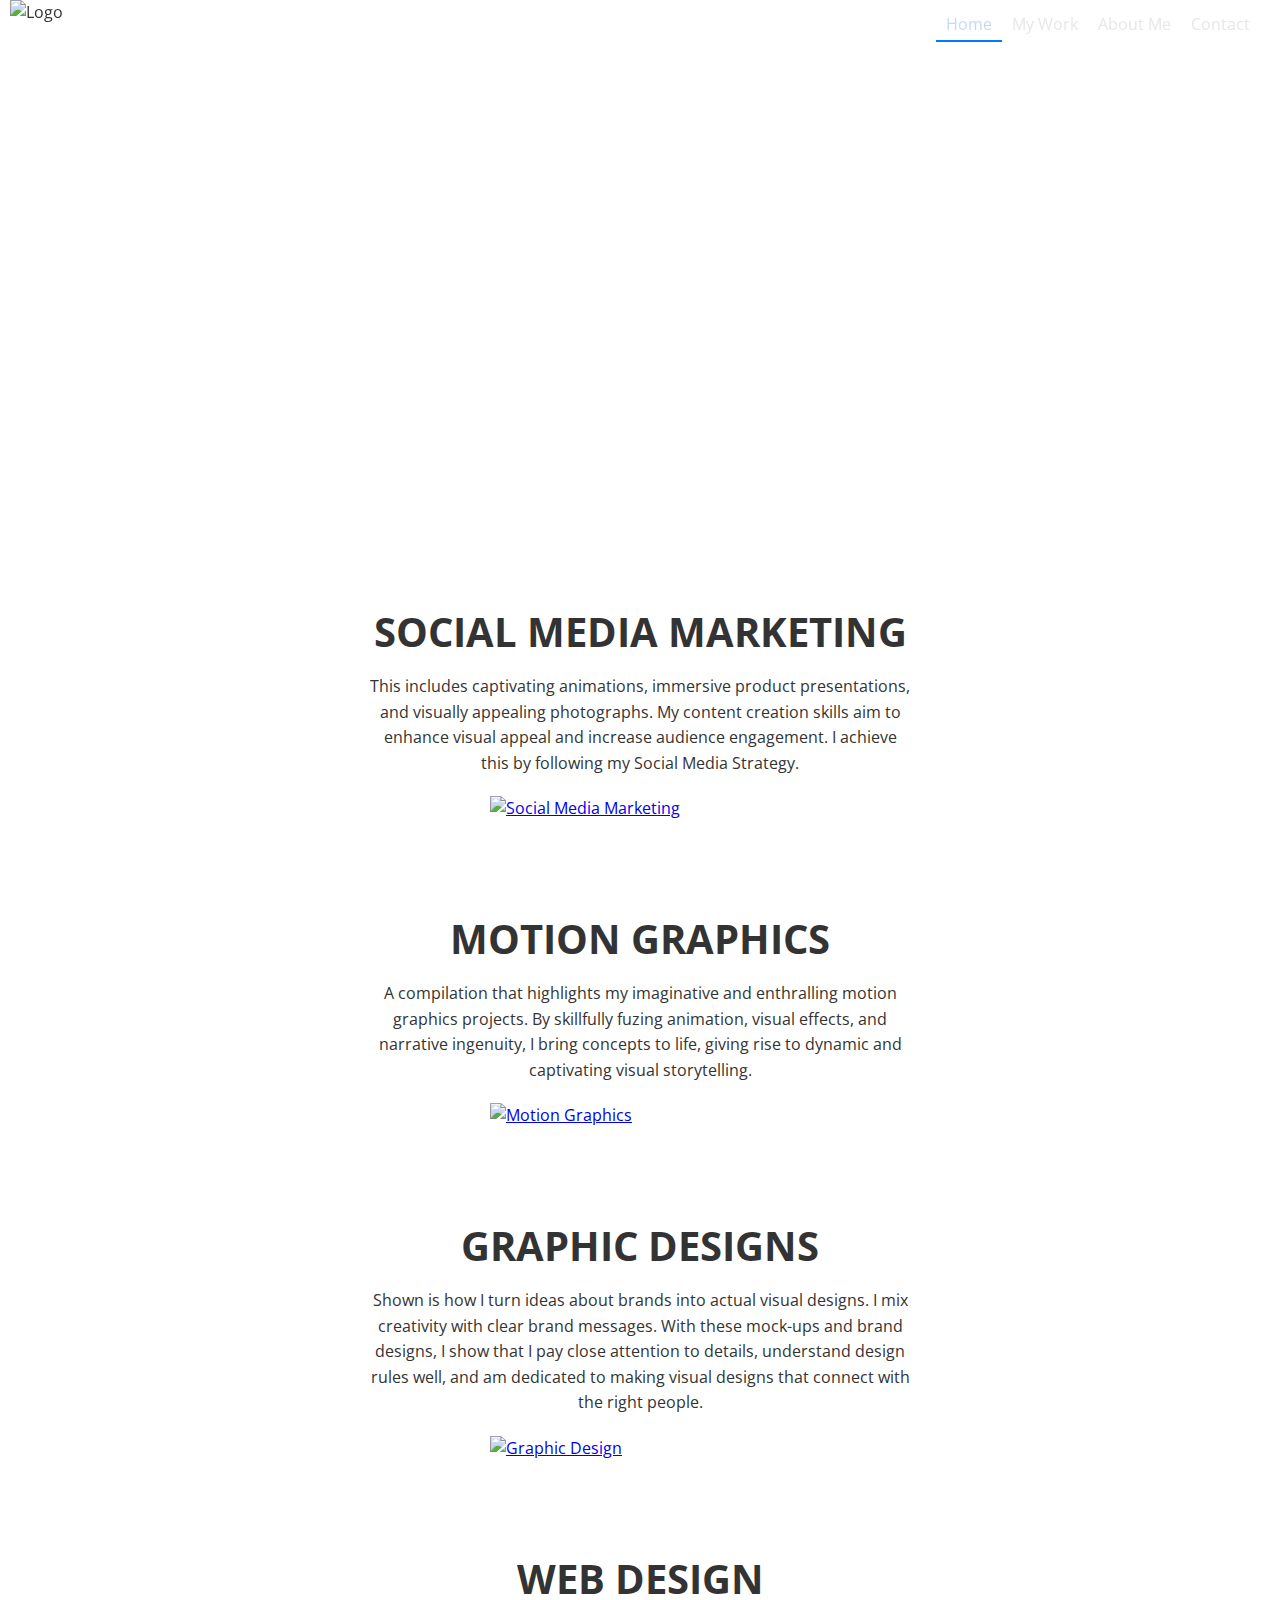
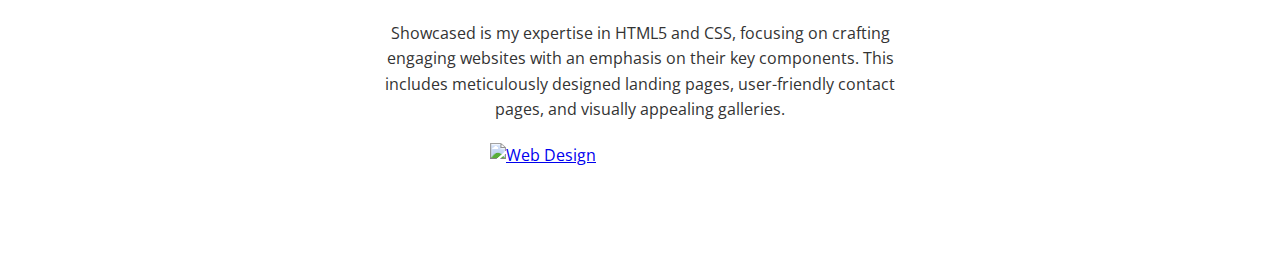
==== commit bb7046eb: "12/28/23 update" ====
--- a/index.html
+++ b/index.html
@@ -9,6 +9,7 @@
     <link href="https://fonts.googleapis.com/css2?family=Merriweather:wght@400;700&family=Open+Sans:wght@300;400;600&display=swap" rel="stylesheet">
 </head>
 <body>
+ 
     <nav id="navbar">
         <img class="navbar-logo" src="https://i.postimg.cc/qvZdQPr3/Logo-name.png" alt="Logo" id="logo">
         <ul>
@@ -37,7 +38,7 @@
             <h2>SOCIAL MEDIA MARKETING</h2>
             <p>This includes captivating animations, immersive product presentations, and visually appealing photographs. My content creation skills aim to enhance visual appeal and increase audience engagement. I achieve this by following my Social Media Strategy.
             </p>
-            <a href="">
+            <a href="works.html">
                 <img src="https://i.postimg.cc/sDvyCQw5/4.png" alt="Social Media Marketing">
             </a>
         </div>
@@ -48,7 +49,7 @@
         <div class="content-box" data-src="https://i.postimg.cc/SR6XFmCz/fab88d81.gif">
             <h2>MOTION GRAPHICS</h2>
             <p>A compilation that highlights my imaginative and enthralling motion graphics projects. By skillfully fuzing animation, visual effects, and narrative ingenuity, I bring concepts to life, giving rise to dynamic and captivating visual storytelling.</p>
-            <a href="">
+            <a href="works.html">
                 <img src="https://i.postimg.cc/SR6XFmCz/fab88d81.gif" alt="Motion Graphics">
             </a>
         </div>
@@ -56,22 +57,22 @@
 
         <!-- Graphic Designs -->
         <div class="dynamic-shadow">
-        <div class="content-box" data-src="https://i.postimg.cc/2Sw4L7qB/b37682bb.jpg">
+        <div class="content-box" data-src="https://i.postimg.cc/KYH6kSGN/7f93a4db-43e5-465f-9707-de32c6b10913-rw-600.jpg">
             <h2>GRAPHIC DESIGNS</h2>
             <p>Shown is how I turn ideas about brands into actual visual designs. I mix creativity with clear brand messages. With these mock-ups and brand designs, I show that I pay close attention to details, understand design rules well, and am dedicated to making visual designs that connect with the right people.</p>
-            <a href="">
-                <img src="https://i.postimg.cc/2Sw4L7qB/b37682bb.jpg" alt="Graphic Design">
+            <a href="works.html">
+                <img src="https://i.postimg.cc/KYH6kSGN/7f93a4db-43e5-465f-9707-de32c6b10913-rw-600.jpg" alt="Graphic Design">
             </a>
         </div>
  </div>
 
         <!-- Web Design -->
         <div class="dynamic-shadow">
-        <div class="content-box" data-src="https://i.postimg.cc/zG5Cfcfr/759ec7dd.jpg">
+        <div class="content-box" data-src="https://i.postimg.cc/15WLcKyk/Modern-app-user-interface-laptop-mock-instagram-post-portrait.gif">
             <h2>WEB DESIGN</h2>
             <p>Showcased is my expertise in HTML5 and CSS, focusing on crafting engaging websites with an emphasis on their key components. This includes meticulously designed landing pages, user-friendly contact pages, and visually appealing galleries.</p>
-            <a href="">
-                <img src="https://i.postimg.cc/zG5Cfcfr/759ec7dd.jpg" alt="Web Design">
+            <a href="works.html">
+                <img src="https://i.postimg.cc/15WLcKyk/Modern-app-user-interface-laptop-mock-instagram-post-portrait.gif" alt="Web Design">
             </a>
         </div>
    </div>
--- a/style.css
+++ b/style.css
@@ -87,6 +87,7 @@
     transition: opacity 0.3s ease; /* Smooth transition for the logo swap */
 }
 
+
 #navbar ul {
     list-style-type: none;
     margin: 0;
@@ -196,6 +197,15 @@
     color: #333333; /* Very Dark Gray for text */
     margin-bottom: 20px;
     text-align: center;
+}
+
+.content-box img {
+    display: block; /* Ensures that the image is on its own line */
+    width: 100%; /* Sets the width of the images to be the same */
+    height: auto;
+    max-height: 300px; /* Maintains the aspect ratio */
+    max-width: 300px; /* Adjust this value based on your design requirements */
+    margin: 0 auto; /* Centers the image within the content-box */
 }
 
 .content-box img {
@@ -621,6 +631,7 @@
 
 
 
+
 .grid-container {
     display: grid;
     grid-template-columns: repeat(3, 1fr); /* Three columns for the grid */
@@ -644,13 +655,10 @@
     width: 100%;
     height: 100%;
     object-fit: cover;
-    position: absolute;
     top: 50%;
     left: 50%;
-    transform: translate(-50%, -50%);
-}
-
-/* Responsive Design */
+
+}
 @media (max-width: 768px) {
     .motion-container {
         flex-direction: column; /* Stack text and grid vertically on smaller screens */
@@ -726,6 +734,18 @@
     right: 25px; /* Shift right arrow outside the container, adjust as needed */
 }
 
+#foxhill .slideshow-column:nth-child(2) .prev, 
+#spice .slideshow-column:nth-child(2) .prev {
+     /* Move left arrow inward by 10px for third column */
+    margin-top: -50px; 
+}
+#foxhill .slideshow-column:nth-child(2) .next, 
+#spice .slideshow-column:nth-child(2) .next {
+     /* Move left arrow inward by 10px for third column */
+  
+    margin-top: -50px;
+}
+
 #foxhill .slideshow-column:nth-child(3) .prev, 
 #spice .slideshow-column:nth-child(3) .prev {
     left: 65px;  /* Move left arrow inward by 10px for third column */
@@ -967,6 +987,8 @@
 max-width: 90%;
 }
 
+
+
 .menus img{
    max-width: 60%; 
 }
@@ -1000,6 +1022,7 @@
 #web-design .content-section {
     padding: 60px;
     text-align: center;
+    max-width: 1200px;
   }
   
   /* Headers */
@@ -1017,7 +1040,7 @@
     display: flex;
     justify-content: space-between;
     align-items: flex-start;
-    margin: 40px 0;
+    margin: 60px 0;
     gap: 40px;
   }
   
@@ -1255,3 +1278,27 @@
     border-radius: 50%;
 }
 
+/* Scroll to Top Button */
+#scrollToTop {
+    position: fixed;
+    bottom: 20px;
+    right: 20px;
+    width: 50px;
+    height: 50px;
+    background-color: #007BFF;
+    color: white;
+    border: none;
+    border-radius: 50%;
+    box-shadow: 0 4px 6px rgba(0, 0, 0, 0.1);
+    cursor: pointer;
+    font-size: 24px;
+    display: none;
+    align-items: center;
+    justify-content: center;
+    z-index: 1000;
+}
+
+#scrollToTop:hover {
+    background-color: #0056b3;
+}
+
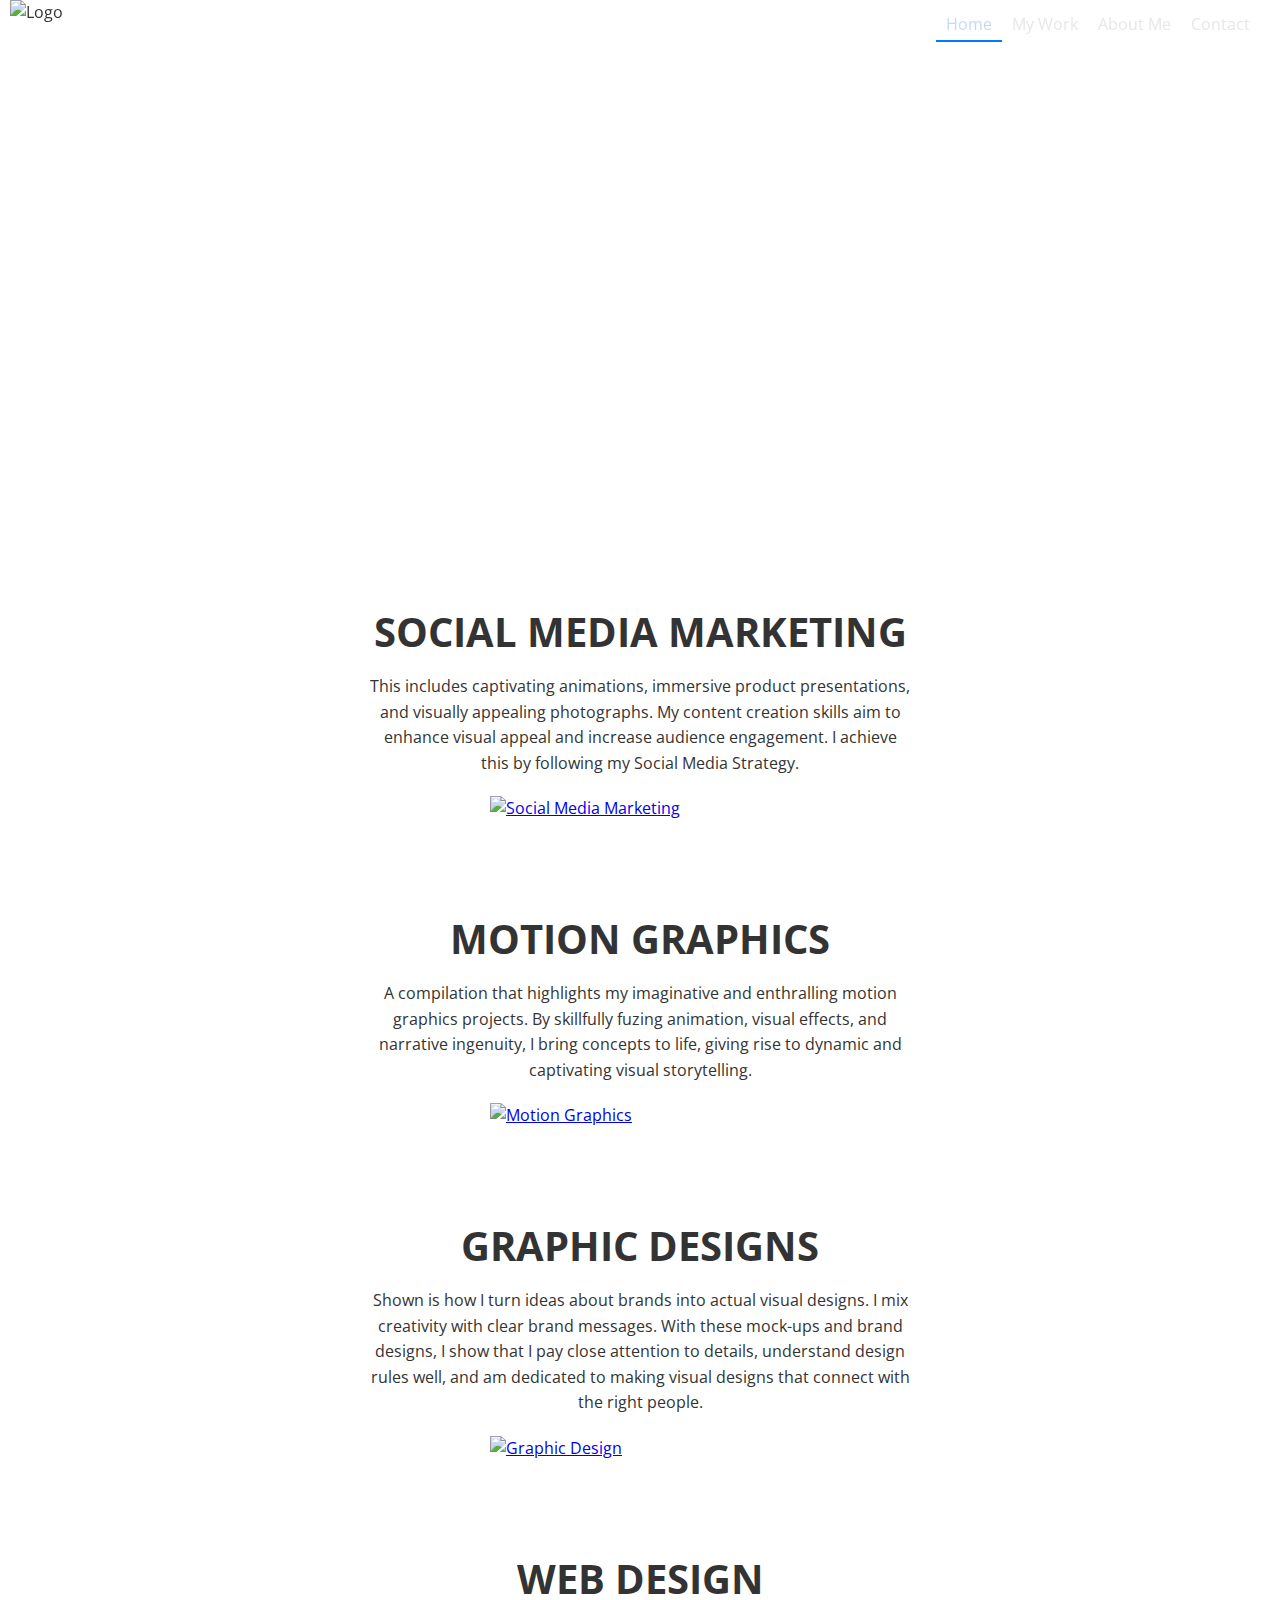
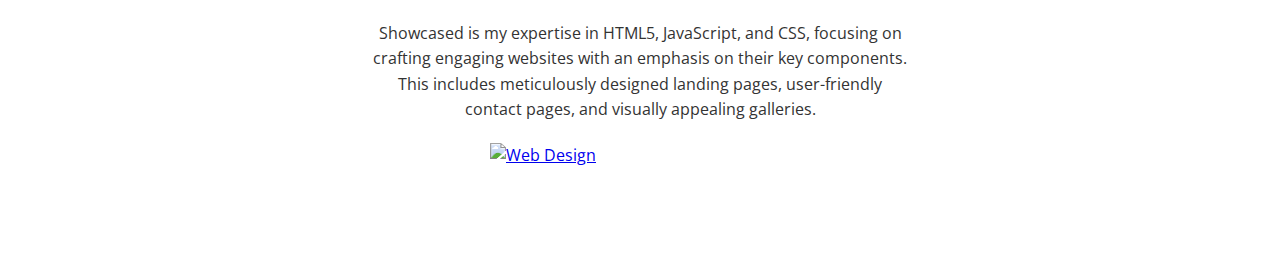
==== commit 4d6e350f: "Update 1/7" ====
--- a/index.html
+++ b/index.html
@@ -70,7 +70,7 @@
         <div class="dynamic-shadow">
         <div class="content-box" data-src="https://i.postimg.cc/15WLcKyk/Modern-app-user-interface-laptop-mock-instagram-post-portrait.gif">
             <h2>WEB DESIGN</h2>
-            <p>Showcased is my expertise in HTML5 and CSS, focusing on crafting engaging websites with an emphasis on their key components. This includes meticulously designed landing pages, user-friendly contact pages, and visually appealing galleries.</p>
+            <p>Showcased is my expertise in HTML5, JavaScript, and CSS, focusing on crafting engaging websites with an emphasis on their key components. This includes meticulously designed landing pages, user-friendly contact pages, and visually appealing galleries.</p>
             <a href="works.html">
                 <img src="https://i.postimg.cc/15WLcKyk/Modern-app-user-interface-laptop-mock-instagram-post-portrait.gif" alt="Web Design">
             </a>
--- a/style.css
+++ b/style.css
@@ -987,7 +987,7 @@
 max-width: 90%;
 }
 
-
+aw
 
 .menus img{
    max-width: 60%; 
@@ -1061,6 +1061,7 @@
     padding: 20px;
     border-radius: 8px;
     text-align: center;
+    margin-top: 80px;
   }
   
   .web-project-preview a {
